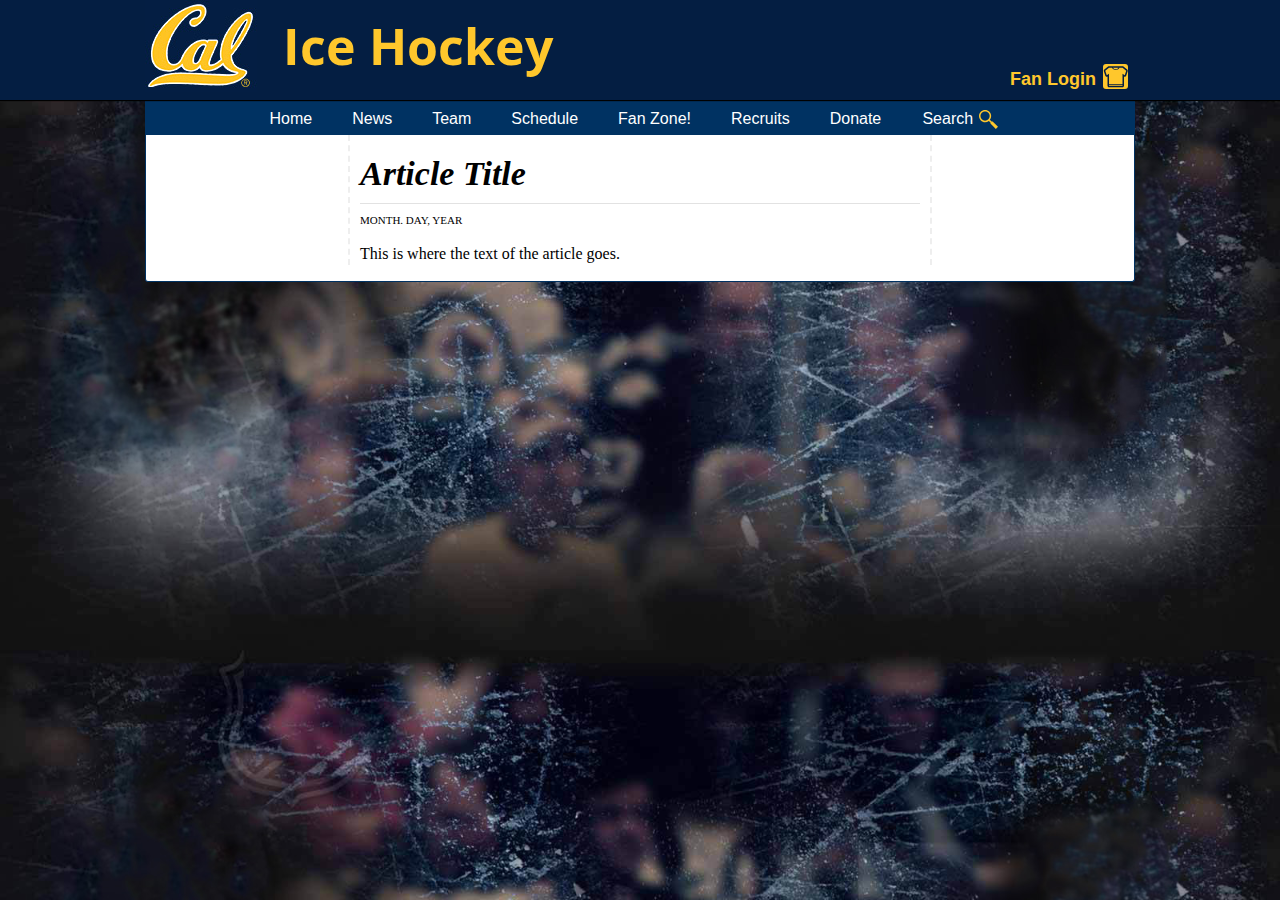
==== articleTemplate.html @ 96359f3d "News, stats, other updates" ====
<!DOCTYPE html PUBLIC "-//W3C//DTD XHTML 1.0 Transitional//EN" "http://www.w3.org/TR/xhtml1/DTD/xhtml1-transitional.dtd">
<html xmlns="http://www.w3.org/1999/xhtml" xml:lang="en" lang="en">
<head>
	<link rel="stylesheet" type="text/css" href="assets/style.css" />
	<link href='http://fonts.googleapis.com/css?family=Open+Sans:400,700' rel='stylesheet' type='text/css'>
	<script src="assets/jquery-1.9.1.js"></script>
	<script type="text/javascript" src="assets/waypoints.min.js" charset="utf-8"></script>
	<script type="text/javascript" src="assets/jquery.easing.1.3.js"></script>
	<script src="assets/script.js"></script>
	<title>Cal Ice Hockey</title>
	<link rel="shortcut icon" href="favicon.ico">
</head>
<body>
	<div id="login-modal-container">
		<div id="login-modal-overlay"></div>
		<div id="login-modal-box-wrapper">
			<div id="login-modal-box">
				<div id="login-modal-header">Login</div>
                <div id="modal-content">
                    <input type="text" id="login-input-box" placeholder="Username"/>
                    <input type="password" id="login-input-box" placeholder="Password"/>
                </div>
                <div id="login-modal-footer">
                    <div id="submit-button" class="modal-button">Submit</div>
                    <div id="login-cancel-button" class="modal-button">Cancel</div>
                </div>
            </div>
        </div>
    </div>
	<div id="header">
		<div id="header-container">
			<div id="header-content">
				<div id="logo"><a href="http://www.berkeley.edu/index.html" target="_blank"><img class="img-scaled-wh" src="assets/images/logo.jpg" /></a></div>
				<a href="index.html"><div id="title">Ice Hockey</div></a>
				<div id="login-container">
					<div id="login">Fan Login</div>
					<div id="login-img"><img id="fan-login-icon" class="img-scaled-wh" src="assets/images/jersey.svg" /></div>
				</div>
				<!-- <div id="social-media-conatiner">
				</div> -->
			</div>
		</div>
	</div>
	<div id="body-container">
		<div id="nav-container">
			<div id="nav">
				<div id="nav-position-container">
					<a href="index.html"><div class="nav-item no-drop">
						<div class="nav-item-content">Home</div>
					</div></a>
					<a href="news.html"><div class="nav-item no-drop">
						<div class="nav-item-content">News</div>
					</div></a>
					<a href="team.html"><div class="nav-item drop-down" id="team">
						<div class="nav-item-content">Team</div>
						<div class="drop-down-container" id="team-menu"><li>2014/2015 Roster</li><a href="coaches.html"><li>Coaches</li></a><a href="stats.html"><li>Stats</li></a></div>
					</div></a>
					<a href="schedule.html"><div class="nav-item drop-down" id="schedule">
						<div class="nav-item-content">Schedule</div>
						<div class="drop-down-container" id="schedule-menu"><li>2014/2015 Schedule</li><a href="directions.html"><li>Directions</li></a></div>
					</div></a>
					<a href="fanzone.html"><div class="nav-item no-drop">
						<div class="nav-item-content">Fan Zone!</div>
					</div></a>
					<a href="recruits.html"><div class="nav-item no-drop">
						<div class="nav-item-content">Recruits</div>
					</div></a>
					<a href="donate.html"><div class="nav-item no-drop">
						<div class="nav-item-content">Donate</div>
					</div></a>
					<div class="nav-item no-drop" id="nav-search">
						<div class="nav-item-content">Search<img id="nav-search-icon" class="img-scaled-wh" src="assets/images/magglass.svg" /></div>
						<div id="search-modal-container">
							<div id="modal-content">
								<input type="text" id="input-box" placeholder="Search CalIceHockey.com..."/>
								<div id="search-button" class="modal-button">Search</div>
	                			<div id="cancel-button" class="modal-button">Cancel</div>
							</div>
						</div>
					</div>
				</div>
			</div>
		</div>
		<div id="content-container" style="height: 100%; background: #fff; padding-bottom: 0px;">
			<div id="article"><div id="article-title">Article Title</div><div id="article-date">Month. Day, Year</div><p>This is where the text of the article goes.</p>
			</div>
		</div>
	</div>
</body>
</html>
---- assets/style.css ----
/*-----------------------UTILITY STYLES---------------------------------------*/

a:visited {
    color: inherit;
    text-decoration: none;
}
a:active {
    color: inherit;
    text-decoration: none;
}
a {
    color: inherit;
    text-decoration: none;
} 
a:hover{
    color: inherit;
    text-decoration: none;
}

body {
    font-family: Arial, sans-serif;
    margin: 0px;
    background: rgba(0,0,0, 1.0);
    background-image: url("images/bground.png");
    background-size: 100%;
    -webkit-font-smoothing: subpixel-antialiased;
    -moz-font-smoothing: subpixel-antialiased;
    -ms-font-smoothing: subpixel-antialiased;
}

#bground-img{
    position: absolute;
    z-index: -100;
}

#body-container {
    position: relative;
    margin: 0px auto;
    width: 990px;
    height: 100%;
    margin-bottom: 10px;
}

.img-scaled-w {
    width: 100%;
}

.img-scaled-h {
    height: 100%;
}

.img-scaled-wh {
    width: 100%;
    height: 100%;
}

/*------------------------------HEADER STYLES---------------------------------*/

#top-wrapper {
    height: 432px;
}

#header {
    position: relative;
    width: 100%;
    z-index: 200;
    height: 100px;
    box-shadow: 0px 1px 1px 0px black;
    background-image: url('images/blah.png');
    background: #041e42;
}

#header-container {
    position: relative;
    height: 100%;
    max-width: 990px;
    margin: 0px auto;
}

#login-container {
    float: right;
    color: #ffc72c;
    font-weight: 700;
    font-size: 18px;
    margin-top: 59px;
}

#social-media-container {
    float: right;
}

#login {
    float: left;
    padding: 10px 0px;
}

#login-img {
    float: right;
    padding: 5px 7px;
    transition: 0.14s;
    -webkit-transition: 0.14s;
    -moz-transition: 0.14s;
    -ms-transition: 0.14s;
}

#fan-login-icon {
    background: #ffc72c;
    border-radius: 3px;
    width: 25px;
    height: 25px;
}

#login-container:hover {
    cursor: pointer;
}

#title {
    float: left;
    color: #ffc72c;
    font-family: 'Open Sans', 'sans-serif';
    font-size: 50px;
    font-weight: 700;
    margin-left: 26px;
    margin-top: 12px;
}

#logo {
    float: left;
    width: 112px;
}

/*---------------------------------MODAL STYLES-------------------------------*/

.modal-button {
    float: left;
    font-size: 12px;
    line-height: 22px;
    margin-right: 20px;
    border-radius: 5px;
    width: 66px;
    text-align: center;
    font-weight: 600;
    cursor: pointer; 
}

#login-modal-container {
    width: 100%;
    height: 1000px;
    position: fixed;
    z-index: 300;
    display: none;
}

#login-modal-overlay {
    background: rgba(0,0,0, 0.85);
    position: absolute;
    width: 100%;
    height: 100%;
    z-index: 305;
}

#login-modal-box-wrapper {
    position: absolute;
    top: 25%;
    left: 50%;
    margin-left: -150px;
    height: 220px;
    width: 300px;
    z-index: 310;
}

#login-modal-box {
    margin-left: auto;
    margin-right: auto;
    height: 100%;
    background-color: #DDD;
    opacity: 0.95;
    position: relative;
    border-radius: 4px;
}

#login-modal-header {
    margin-left: 20px;
    padding-top: 10px;
    padding-bottom: 10px;
    font-size: 20;
    color: #041e42;
    font-weight: 400;
    font-family: arial;
    font-size: 22px;
}

#login-modal-footer {
    position: relative;
    float: right;
}

#login-input-box {
    padding: 10px;
    border: 1px solid #041e42;
    background: rgb(255, 255, 255);
    margin: 0px;
    margin-bottom: 20px;
    width: 236px;
    font-size: 12px;
    font-weight: 700;
    color: black;
    margin-left: 20px;
    border-radius: 3px;
}

#submit-button {
    color: #ffc72c;
    background: #041e42;
    font-size: 16px;
    padding: 8px;
    opacity: .8;
}

#login-cancel-button {
    background: crimson;
    color: white;
    font-size: 16px;
    padding: 8px;
    opacity: .8;
}

#submit-button:hover {
    opacity: 1;
}

#login-cancel-button:hover {
    opacity: 1;
}

/*------------------------------NAV STYLES------------------------------------*/

#nav-container {
    height: 35px;
    position: relative;
}

#nav {
    position: absolute;
    width: 990px;
    background: #003262;
    height: 35px;
    z-index: 100;
}

#nav-position-container {
    width: 781px;
    margin-left: auto;
    margin-right: auto;
    height: 100%;
}

.nav-item {
    float: left;
    height: 100%;
    text-align: center;
    background: inherit;
    color: white;
    transition: 0.22s;
    -webkit-transition: 0.22s;
    -moz-transition: 0.22s;
    -ms-transition: 0.22s;
}

.nav-item:hover {
    background: #041e42;
    color: #FDB515;
    cursor: pointer;
    -moz-box-shadow: inset 0 0 3px #000000;
    -webkit-box-shadow: inset 0 0 3px #000000;
    box-shadow: inset 0 0 3px #000000;
}

.no-drop:hover {
    border-bottom: 5px solid #FDB515;
}

#nav-search {
    width: 117px;
}

#nav-search:hover{
    border-bottom: inherit;
}

.nav-item-content {
    color: inherit;
    font-size: 16px;
    font-family: Arial;
    font-weight: 500;
    /* margin-top: 10px; */
    padding: 10px 20px 7px 20px;
}

#nav-search-icon {
    width: 19px;
    height: 19px;
    float: right;
    margin-left: 5px;
}

#search-modal-container {
    width: 198px;
    height: 59px;
    z-index: 100;
    background: rgba(253,181,21,.90);
    border: 3px solid #041e42;
    border-radius: 0px 0px 10px 10px; 
    padding: 10px;
    display: none; 
}

#input-box {
    border: 1px solid black;
    padding: 6px;
    background: rgba(255, 255, 255, 1.0 );
    width: 183px;
    font-size: 12px;
    font-weight: 600;
    color: black;
    border-radius: 3px;
    line-height: 13px;
    margin-bottom: 5px;
}

.modal-button {
    float: left;
    font-size: 12px;
    line-height: 22px;
    margin-right: 20px;
    border-radius: 5px;
    width: 66px;
    text-align: center;
    font-weight: 600;
    cursor: pointer; 
}

#search-button {
    color: white;
    background: #041e42;
}

#cancel-button {
    color: white;
    background: crimson;
}

#cancel-button:hover {
    background: red;
}

#search-button:hover {
    background: #1b5c9a;
}

.drop-down-container {
    background: #041e42;
    display: none;   
    position: absolute;
    z-index: 100;
    color: black;
    list-style-type: none;
    line-height: 28px;
    border-bottom: 1px solid #fdb515;
    cursor: default;
}

.drop-down-container li {
    padding: 2px 20px;
    font-size: 13px;
    font-weight: 600;
    text-align: left;
    color: #fff;
    border-top: 1px solid #fdb515;
    -webkit-transition: .15s ease-in-out;
    -moz-transition: .15s ease-in-out;
    -ms-transition: .15s ease-in-out;
    -o-transition: .15s ease-in-out;
    transition: .15s ease-in-out;
}

.drop-down-container li:hover {
    background: #003262;
    color: #041e42;
    color: #FDB515;
    text-decoration: underline;
    cursor: pointer;
}

/*-----------------------CONTENT STYLES---------------------------------------*/

#content-container {
    width: 988px;
    margin: 0px auto;
    background: rgba(255,255,255,0.60);
    border-radius: 0px 0px 3px 3px;
    padding-bottom: 20px;
    position: relative;
    border: 1px solid #003262;
    border-top: none;
    /* z-index: 50; */
}

.content-column {
    float: left;
}

#content {
    position: relative;
    margin: 0px auto;
    width: 990px;
    height: 100%;
}

#player-tiles-container {

}

#carousel-container {
    width: 672px;
    overflow: hidden;
    height: 412px;
    position: relative;
    margin: 10px;
    float: left;
}

#carousel {
    width: 4704px;
    height: 412px; 
    margin-left: 0px;
}

.carousel-item {
    width: 672px;
    float: left;
    height: 412px;    
    overflow: hidden;
}

#button-container {
    position: absolute;
    bottom: 20px;
    right: 20px;
}

#carousel-prev {
    float: left;
    width: 40px;
    height: 40px;
    background: rgba(0, 0, 0, 0.5);
    cursor: pointer;
    -webkit-transition: linear 0.2s;
    -moz-transition:linear 0.2s;
    -ms-transition: linear 0.2s;
    transition: linear 0.2s;
    border-radius: 50%;
}
#carousel-next {
    float: left;
    margin-left: 10px;
    height: 40px;
    width: 40px;
    background: rgba(0, 0, 0, 0.5);
    cursor: pointer;
    -webkit-transition: linear 0.2s;
    -moz-transition:linear 0.2s;
    -ms-transition: linear 0.2s;
    transition: linear 0.2s;
    border-radius: 50%;
}

.carousel-button {
    width: 26px;
    height: 26px;
    position: relative;
    top: 50%;
    margin-top: -13px;
    margin-left: auto;
    margin-right: auto;
}

#carousel-prev:hover {
    background: rgba(0, 0, 0, .8);
}
#carousel-next:hover {
    background: rgba(0, 0, 0, .8);
}

#features-container {
    height: 410px;
    width: 284px;
    background: rgba(255,255,255,1.0);
    float: left;
    margin: 10px 10px 10px 0px;
    border-radius: 0px;
    overflow: hidden;
    border: 1px solid #041e42;
    position: relative;
}

.box-content {
    overflow-y: scroll;
    overflow-x: hidden;
    height: 370px;
    width: 300px;
}

.box-item {
    padding: 10px;
    border-bottom: 1px solid #888;
    overflow: hidden;
}

.box-item:hover{
    box-shadow: inset 0 0 3px #888;
    background: #EEE;
    opacity: 0.9;
}

.box-item-title {
    font-size: 16px;
    line-height: 24px;
    font-weight: 700;
    margin-bottom: 5px;
    border-bottom: 1px solid #DDD;
}

.box-item-subtitle {
    font-size: 12px;
    line-height: 18px;
}

.box-title {
    position: relative;
    top: 0px;
    background: #041e42;
    padding: 10px;
    font-size: 18px;
    font-weight: 600;
    color: #ffc72c;
}

.box-title:hover {
    background: #003262;
    text-decoration: underline;
    cursor: pointer;
}

#feature-width {
    width: 265px;
}

#last-feature {
    width: 264px;
    margin-bottom: 16px;
}

#quick-info-container {
    height: 385px;
    margin: 12px 0px 0px 0px;
}

.quick-info-box {
    float: left;
    width: 298px;
    height: 385px;
    background: white;
    margin-right: 22px;
    border-radius: 5px;
    position: relative;
    overflow: hidden;
    border: 1px solid #041e42;

}

#quick-box-width {
    width: 279px;
}

.date {
    float: right;
    font-style: italic;
    font-weight: 600;
}

.elipses {
    font-weight: 900;
    font-size: 18px;
}

.tg  {
    border-collapse:collapse;
    border-spacing:0;
    border-color: #041e42;
    overflow: hidden;
    margin-left: -1px;
    margin-top: -1px;
}
.tg td{
    font-family:Arial, sans-serif;
    font-size:14px;
    padding: 9px 6px;
    border-style:solid;
    border-width:1px;
    overflow:hidden;
    word-break:normal;
    -webkit-word-break:normal;
    -moz-word-break:normal;
    -ms-word-break:normal;
    border-color: #041e42;
}
.tg th{
    font-family:Arial, sans-serif;
    font-size:14px;
    font-weight:normal;
    padding: 6px 4px;
    border-style:solid;
    border-width:1px;
    overflow:hidden;
    word-break:normal;
    -webkit-word-break:normal;
    -moz-word-break:normal;
    -ms-word-break:normal;
}
.tg .tg-wlev{
    font-size:16px;
    font-family:Arial, Helvetica, sans-serif !important;
    border-color: #041e42;
}
.tg .tg-lvl4{
    font-weight:bold;
    font-size:16px;
    font-family:Arial, Helvetica, sans-serif !important;;
    text-align:center;
    border-color: #041e42;
}
.tg .tg-6iqf{
    font-size:16px;
    font-family:Arial, Helvetica, sans-serif !important;;
    text-align:center;
    border-color: #041e42;
}

#feature-footer {
    position: absolute;
    bottom: 0px;
    background: rgba(0,0,0,0.6);
    width: 100%;
    z-index: 100;
}

#footer-icon {
    width: 16px;
    height: 16px;
    margin: 0px auto;
}

#feature-footer:hover {
    background: rgba(0,0,0,0.85);
}

#team-button {
    color: #041e42;
    background: #FDB515;
    font-weight: 600;
}

#team-button:hover {
    background: #FDB515;
    color: white;
    border-bottom: 5px solid #003262;
}

.tile-info {
    position: absolute;
    bottom: 0px;
    width: 227px;
    padding: 10px;
    background: rgba(0,50,98,0.9);
    color: #FDB515;
    font-family: sans-serif;
    font-size: 16px;
    font-weight: 600;
    border-radius: 0px 0px 5px 5px;
}

.tile-name {
    font-size: 18;   
}

.tile-position {
    font-size: 14px;
    color: rgba(255,255,255, 0.8);
 }

.number {
    float: right;
    font-size: 32px;
}

.tile:hover {
    cursor: pointer;
}

.headline {
    height: 50px;
    width: 220px;
    position: absolute;
    padding-top: 5px;
    font-size: 16px;
}

.image-post {
    width: 220px;
    height: 270px;
    padding: 15px;
}

.headline-container {
    padding: 10px 0px;
    margin: 0px 10px;
    font-family: sans-serif;
    font-style: italic;
    font-weight: 600;
    border-top: 1px solid #CCC;
}

.post {
    width: 222px;
    background-color: #EEE;
    margin-bottom: 20px;
    margin-left: 20px;
    box-shadow: 3px 3px 5px #222;
    border-radius: 3px;
    margin-top: 20px;
}

.post:hover {
    cursor: pointer;
}

.image-post-container {
    width: 202px;
    height: 202px;
    padding: 10px;
}

#post-container {
    /* margin-top: 20px; */
    margin-left: auto;
    margin-right: auto;
}

#news-button {
    color: #041e42;
    background: #FDB515;
    font-weight: 600;
}

#news-button:hover {
    background: #FDB515;
    color: white;
    border-bottom: 5px solid #003262;
}

.tile-thumbnail {
    padding: 10px;
    word-wrap: word-break;
    word-wrap: webkit-word-break;
    word-wrap: moz-word-break;
    word-wrap: ms-word-break;

}

#icon-container {
    float: right;
}

.game-icon {
    float: left;
    width: 18px;
    height: 18px;
    background: #fff;
    border: 1px solid black;
    border-radius: 3px;
}

.icon-title {
    float: left;
    font-size: 12px;
    color: white;
    font-weight: 400;
    line-height: 20px;
    margin: 0px 6px 0px 2px;
}

#home-icon {
    background: #fdb515;
    border: 1px solid #003262;
}

#away-icon {
    background: #003262;
    border: 1px solid #fdb515;
}

.home-team {
    width: 40px;
    height: 40px;
    border: 1px solid #003262;
    padding: 5px;
    border-radius: 3px;
    overflow: hidden;
    float: left;
    background: #ffc72c;
}

.away-team {
    width: 40px;
    height: 40px;
    border: 1px solid #ffc72c;
    padding: 5px;
    border-radius: 3px;
    overflow: hidden;
    float: left;
    background: #003262;
}

.game-info {
    float: left;
    margin-left: 10px;
    padding-left: 10px;
    height: 60px;
    overflow: hidden;
    border-left: 1px dotted #AAA;
}

.game-title {
    color: #041e42;
    font-weight: 600;
    font-size: 18px;
}
 
.game-date {
    font-size: 12px;
}

.game-tix {
    font-size: 12px;
    background: #003262;
    color: #ffc72c;
    border-radius: 3px;
    padding: 4px;
    margin: 1px 0px;
    width: 55px;
}

.game-tix:hover {
    cursor: pointer;
    text-decoration: underline;
}

.social-img {
    width: 40px;
    height: 40px;
    padding: 5px;
    border-radius: 3px;
    overflow: hidden;
    float: left;
}

.social-title {
    font-size: 22px;
    color: #041e42;
    margin-top: 12px;
}

.tweet {
    margin: 5px;
    
    border-top: 1px dotted #AAA;
    padding: 3px;
    color: black;
    font-size: 12px;
}

/*------------http://simonlockyer.info/flip-div-css3-tutorial/-------------*/ 
.panel { 
    position: relative;
    width: 247px;
    height: 247px;
    float: left;
    box-shadow: inset 0px 0px 6px #444;
    background: rgba(255,255,255, 0.70);
    border-radius: 5px;
    overflow: hidden;
    -webkit-perspective: 600px;
    -moz-perspective: 600px;
}
/* -- make sure to declare a default for every property that you want animated -- */
/* -- general styles, including Y axis rotation -- */
.panel .front {
    position: absolute;
    top: 0;
    z-index: 900;
    width: inherit;
    height: inherit;
    text-align: center;
    -webkit-transform: rotateX(0deg) rotateY(0deg);
    -webkit-transform-style: preserve-3d;
    -webkit-backface-visibility: hidden;
    -moz-transform: rotateX(0deg) rotateY(0deg);
    -moz-transform-style: preserve-3d;
    -moz-backface-visibility: hidden;
    /* -- transition is the magic sauce for animation -- */
    -o-transition: all .4s ease-in-out;
    -ms-transition: all .4s ease-in-out;
    -moz-transition: all .4s ease-in-out;
    -webkit-transition: all .4s ease-in-out;
    transition: all .4s ease-in-out;
    
}
.panel.flip .front {
    z-index: 900;
    -webkit-transform: rotateY(180deg);
    -moz-transform: rotateY(180deg);
    -ms-transform: rotateY(180deg);
    -o-transform: rotateY(180deg);
    transform: rotateY(180deg);
}
.panel .back {
    position: absolute;
    top: 0;
    z-index: 800;
    width: inherit;
    height: inherit;
    background: #041e42;
    border-radius: inherit;
    -webkit-transform: rotateY(-180deg);
    -webkit-transform-style: preserve-3d;
    -webkit-backface-visibility: hidden;
 
    -moz-transform: rotateY(-180deg);
    -moz-transform-style: preserve-3d;
    -moz-backface-visibility: hidden;
    /* -- transition is the magic sauce for animation -- */
    -o-transition: all .4s ease-in-out;
    -ms-transition: all .4s ease-in-out;
    -moz-transition: all .4s ease-in-out;
    -webkit-transition: all .4s ease-in-out;
    transition: all .4s ease-in-out;
    
}
.panel.flip .back {
    z-index: 1000;
    -webkit-transform: rotateX(0deg) rotateY(0deg);
    -moz-transform: rotateX(0deg) rotateY(0deg);
    -ms-transform: rotateX(0deg) rotateY(0deg);
    -o-transform: rotateX(0deg) rotateY(0deg);
    transform: rotateX(0deg) rotateY(0deg);
    
 }

 .panel .back p {
    color: rgba(255,255,255, 0.8);
    padding: 0px 20px;
    font-size: 14px;
    line-height: 20px;
    word-wrap: break-word;
    max-height: 247px;
}

.panel .back p span {
    color: #FDB515;
    font-weight: 600;
    font-size: 15px;
}

/*------------------------Schedule STYLES-------------------------------------*/

#schedule-content-container {
    width: 988px;
    height: 100%;
    margin: 0px auto;
    background: #fff;
    border-radius: 0px 0px 3px 3px;
    /* padding-bottom: 20px; */
    position: relative;
    border: 1px solid #003262;
    border-top: none;
    /* z-index: 50; */
    overflow: hidden;
}

table {
  border-collapse: collapse;
  width: 100%;
}

#schedule-table {
  font-size: 14px;
}

caption{
  display: table-caption;
  background: #FDB515;
  color: #041E42;
  padding: 20px 0px;
  font-weight: bold;
  line-height: 20px;
  font-size: 20px;
}

.table th, .table td {
  padding: 8px;
  line-height: 20px;
  text-align: left;
  vertical-align: top;
  border-bottom: 1px solid #ddd;
}

.table td a:hover {
    color: #FDB515;
    text-decoration: underline;
}

#schedule-table .date {
  width: 15%;
}

#schedule-table thead tr th {
  background: none repeat scroll 0 0 #041E42;
  color: #ffffff;
  text-transform: uppercase;
}

.even {
  font-family: Arial, Helvetica;
  font-size: 9pt;
  background-color: #F1F1F1;
}

.odd {
  font-size: 9pt;
  background-color: #F1F1F1;
}

#schedule-table tbody tr:nth-child(odd) {
  background: #eee;
}

.quick-box-content-container {
    overflow-y: scroll;
    overflow-x: hidden;
    height: 345px;
    width: 315px;
}

#donation-container {
    float: left;
    width: 548px;
    margin: 2px 10px 0px 90px;
    padding: 30px 20px 0px 20px;
    border-left: 3px dotted #ccc;
    border-right: 3px dotted #ccc;
    font-size: 16px;
    color: #041e42;
    line-height: 40px;
    height: 97%;
}

#donation-thankyou {
    float: left;
    width: 252px; 
    margin: 30px 10px 0px 0px; 
    padding: 0px 20px 10px 10px;  
    border-bottom: 3px dotted #ccc; 
    font-size: 14px;  
    color: #041e42;
    line-height: 24px;
    font-weight: 600;
}
#donation-button-container {
    /* position: relative; */
    margin: 40px auto 0px auto;
    width: 344px;
    height: 50px;
}

.donation-button {
    float: left;
    width: 150px;
    height: 46px;
    background: blue;
    margin-right: 40px;
    text-align: center;
    line-height: 45px;
    letter-spacing: 0px;
    font-weight: 600;
    font-size: 18px;
    border-radius: 2px;
    border: 1px solid #041e42;
    opacity: .8;
}

#donate {
    background: #FDB515;
}

#sponsor {
    margin-right: 0px;
    background: #ccc;
}

.donation-button:hover {
    opacity: 1.0;
    cursor: pointer;
    text-decoration: underline;
}

#recruit-container {
    float: left;
    width: 550px;
    margin: 2px 10px 0px 90px;
    padding: 25px 20px 0px 20px;
    border-left: 3px dotted #ccc;
    border-right: 3px dotted #ccc;
    font-size: 16px;
    color: #041e42;
    line-height: 40px;
    height: 98%;
}

#recruit-button-container {
    margin: 40px auto 0px auto;
    width: 152px;
    height: 48px;
}

#exec-list {
    float: left;
    margin: 17px 10px 0px 10px;
}

#exec-list-title {
    font-size: 22px;

    line-height: 33px;
    color: #041e42;
    border-bottom: 2px solid #FDB515;
    margin-bottom: 10px;
}

.exec {
    color: #041e42;

    font-size: 14px;
    line-height: 24px;
    background: #ddd;
    padding: 7px;
    border-radius: 3px;
    margin-bottom: 10px;
}

.exec-email-button {
    background: #FDB515;
    
    padding: 5px;
    margin-left: 5px;
    border-radius: 5px;
    font-weight: 600;
    opacity: .8;
}

.exec-email-button:hover {
    opacity: 1.0;
}

.exec:hover {
    background: #ccc;
}

#fan-zone-box-container {
    height: 415px;
    width: 100%;
}

.fan-zone-box {
    float: left;
    width: 263px;
    margin-left: 50px;
    margin-top: 25px;
    background: #fff;
    height: 351px;
    border-radius: 5px;
    border: 1px solid #003262;
    overflow: hidden;
}

.fan-zone-box-title {
    margin: 10px 15px 0px 15px;

    padding: 5px;
    border-bottom: 2px solid #fdb515;
    font-size: 18px;
    font-weight: 600;
    color: #003262;
    text-align: center;
}

#fan-of-the-week-container {
    width: 225px;
    margin: 15px auto;
    border: 2px solid #ccc;
    position: relative;
    overflow: hidden;
    border-radius: 50%;
    background: #fff;
}

#fan-basic-info-box {
    position: absolute;
    bottom: 0px;
    width: 185px;
    color: #041e42;
    height: 50px;
    overflow: hidden;
    text-align: center;
    background: rgba(253, 181, 21, .9);
    padding: 0px 20px;
    line-height: 24px;
    font-size: 12px;
}

#fan-basic-info-box:hover {
    top: 0px;
    height: 100%;
}

#fan-of-the-week-info {
    
    margin: 10px 0px 0px 0px;
    color: #003262;
    font-size: 16px;
    border-radius: 4px;
    text-align: center;
}

#upcoming-events-container {
    background: #fff;
    border: 1px solid #fff;
    width: 576px;
    height: 250px;
    float: left;
    margin-left: 50px;
    margin-right: 50px;
    background: #041e42;
    overflow: hidden;
    border-radius: 2px;
}

#support-container {
    float: left;
    width: 263px;
    height: 250px;
    background: #fff;
    border: 1px solid #fdb515;
    border-radius: 3px;
}

#more-fan-stuff-container {
    height: 252px;

    position: relative;
}

#upcoming-events-title {
    color: #fdb515;
    border-bottom: 2px solid #fdb515;
    margin: 10px 15px 10px 15px;
    font-size: 18px;
    font-weight: 600;
    padding: 5px;
    overflow: hidden;
}

.event-container {
    margin: 10px 15px;
    padding: 10px;
    background: #003262;
    border-radius: 2px;
    height: 50px;
}

.event-date {
    width: 50px;
    height: 50px;
    background: #041e42;
    border-radius: 3px;
    float: left;
    color: white;
    overflow: hidden;
}

.event-desc {
    float: left;

    margin-left: 20px;
    background: #194671;
    width: 446px;
    border-radius: 2px;
    height: 40px;
    padding: 5px;
}

.event-month {
    text-align: center;

    font-size: 16px;
    padding: 2px;
    border-bottom: 1px solid #325a81;
    background: #4c6f91;
}

.event-day {
    
    background: #194671;
    text-align: center;
    font-weight: 600;
    font-size: 20px;
    padding: 2px;
}

.event-title {
    height: 19px;
    border-bottom: 1px solid #325a81;
    color: #fff;
}

.event-info {
    height: 20px;
    color: #999;
    font-size: 14px;
    padding-top: 4px;
}

#event-list-container {
    overflow-x: hidden;
    overflow-y: scroll;
    width: 592px;
    height: 197px;
}

#support-title {
    margin: 10px 15px 0px 15px; 
    padding: 5px; 
    border-bottom: 2px solid #003262; 
    font-size: 18px; 
    font-weight: 600; 
    color: #fdb515; 
    text-align: center;
}

#support-text {
    color: #003262;
    margin: 10px 15px;
    font-size: 14px;
    line-height: 22px;
}

#support-donate {
    opacity: .8;
    background: #fdb515;
    border: 1px solid #041e42;
    width: 140px;
    height: 40px;
    margin: auto;
    text-align: center;
    line-height: 40px;
}

#support-donate:hover {
    opacity: 1;
    text-decoration: underline;
    cursor: pointer;
}

.coach-container {
    padding: 60px 10px 10px 10px;

    margin-bottom: 20px;
    overflow: hidden;
}

.coach-title {
    margin: 10px auto;
    
    text-align: center;
    font-size: 24px;
    color: #041e42;
    font-weight: 800;
}

.coach-img-container {
    width: 200px;
    height: 200px;
    margin: auto;
    background: #eee;
    border-radius: 50%;
    border: 2px solid #003262;
    overflow: hidden;
}

.coach-name {
    text-align: center;

    color: #041e42;
    /* color: #fdb515; */
    font-size: 22px;
    margin: 10px auto;
    font-weight: 800;
}

.coach-info {
    width: 600px;
    
    margin: auto;
    line-height: 30px;
    font-size: 15px;
    color: #003262;
    background: #fff;
    border: 1px solid #fdb515;
    padding: 10px;
    border-radius: 3px;
}

footer {
    font-size: 12px;
    line-height: 24px;
    color: white;
    width: 900px;
    margin: auto;
    text-align: center;
    padding: 0px 10px 10px 10px;
}

#directions-container {
    float: left;
    width: 548px;
    margin: 2px 0px 0px 90px;
    padding: 14px 20px 0px 20px;
    border-left: 3px dotted #ccc;
    border-right: 3px dotted #ccc;
    font-size: 14px;
    color: #041e42;
    line-height: 28px;
    height: 97%;
}

#ice-center-info {
    float: left;
    width: 280px; 
    margin: 20px 0px 0px 4px; 
    padding: 0px 10px 10px 10px;  
    border-bottom: 3px dotted #ccc; 
    font-size: 14px;  
    color: #041e42;
    line-height: 24px;
    font-weight: 600;
}

.trans-title {
    text-align: center;

    font-size: 16px;
    font-weight: 800;
    color: #003262;
    text-decoration: underline;
}

#directions-container ul {
    background: #fff;
    border-radius: 5px;
    border: 1px solid #fdb515;
    color: #003262;
    margin-top: 2px;
}

table.sortable th:not(.sorttable_sorted):not(.sorttable_sorted_reverse):not(.sorttable_nosort):after { 
    content: " \25B4\25BE" 
}

#article {
    width: 560px;
    height: 100%;
    background: #fff;
    border-left: 2px dashed #eee;
    border-right: 2px dashed #eee;
    margin: auto;
    line-height: 23px;
    padding: 20px 10px 0px 10px;
    font-size: 16px;
    font-family: georgia;
}

#article-title {
    font-size: 34px;
    line-height: 38px;
    font-style: italic;
    font-weight: 700;
    padding-bottom: 10px;
    border-bottom: 1px solid #e2e2e2;
}

#article-date {
    font-size: 11px;
    
    line-height: 12px;
    margin-top: 10px;
    text-transform: uppercase;
}
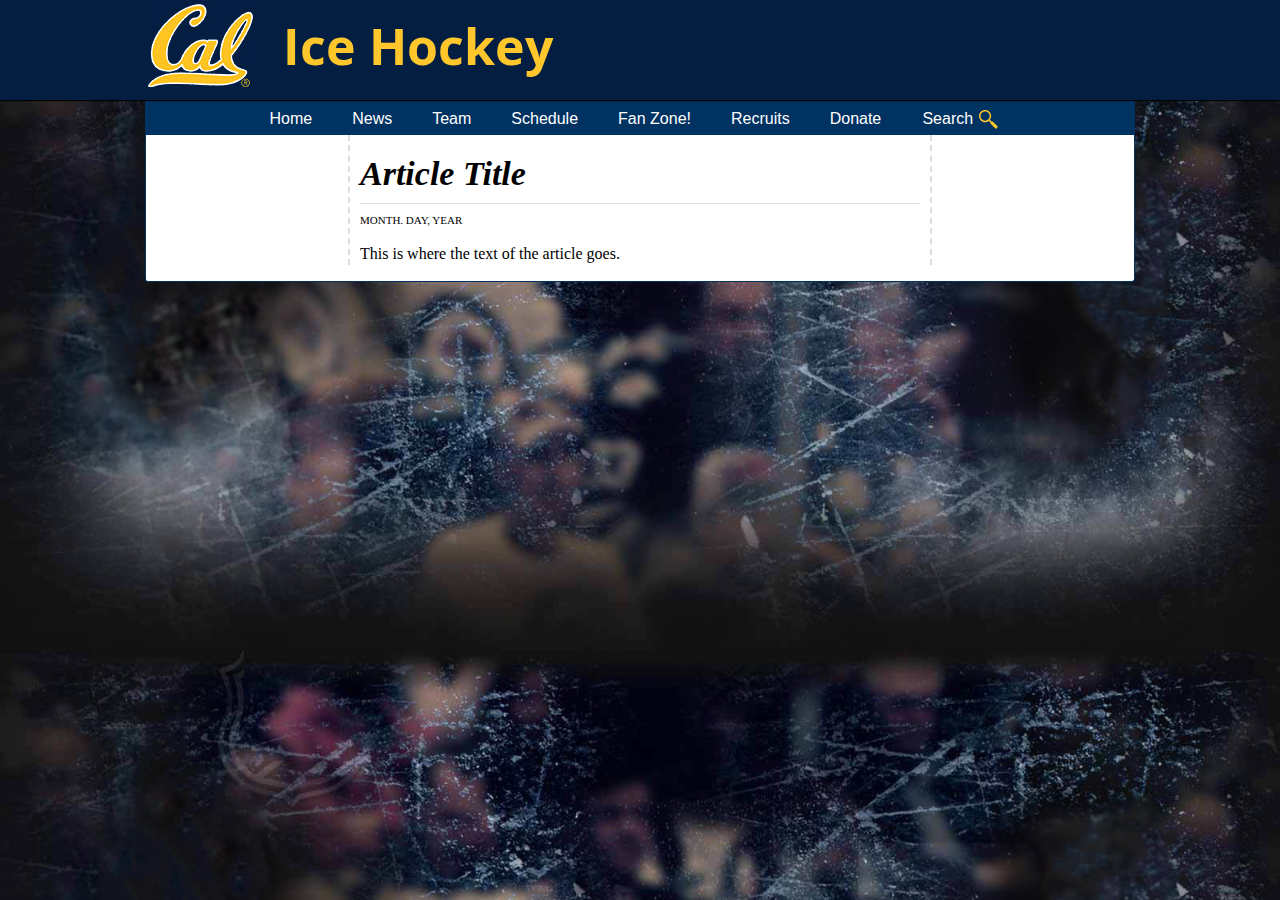
==== commit 65fa387a: "Minor Updates" ====
--- a/articleTemplate.html
+++ b/articleTemplate.html
@@ -11,7 +11,7 @@
 	<link rel="shortcut icon" href="favicon.ico">
 </head>
 <body>
-	<div id="login-modal-container">
+	<!-- <div id="login-modal-container">
 		<div id="login-modal-overlay"></div>
 		<div id="login-modal-box-wrapper">
 			<div id="login-modal-box">
@@ -26,16 +26,16 @@
                 </div>
             </div>
         </div>
-    </div>
+    </div> -->
 	<div id="header">
 		<div id="header-container">
 			<div id="header-content">
 				<div id="logo"><a href="http://www.berkeley.edu/index.html" target="_blank"><img class="img-scaled-wh" src="assets/images/logo.jpg" /></a></div>
 				<a href="index.html"><div id="title">Ice Hockey</div></a>
-				<div id="login-container">
+				<!-- <div id="login-container">
 					<div id="login">Fan Login</div>
 					<div id="login-img"><img id="fan-login-icon" class="img-scaled-wh" src="assets/images/jersey.svg" /></div>
-				</div>
+				</div> -->
 				<!-- <div id="social-media-conatiner">
 				</div> -->
 			</div>
--- a/assets/style.css
+++ b/assets/style.css
@@ -117,7 +117,7 @@
 #title {
     float: left;
     color: #ffc72c;
-    font-family: 'Open Sans', 'sans-serif';
+    font-family: 'Open Sans', 'sans-serif', Arial;
     font-size: 50px;
     font-weight: 700;
     margin-left: 26px;
@@ -321,7 +321,6 @@
     background: rgba(255, 255, 255, 1.0 );
     width: 183px;
     font-size: 12px;
-    font-weight: 600;
     color: black;
     border-radius: 3px;
     line-height: 13px;
@@ -404,6 +403,7 @@
     border: 1px solid #003262;
     border-top: none;
     /* z-index: 50; */
+    height: 100%;
 }
 
 .content-column {
@@ -495,7 +495,7 @@
 #features-container {
     height: 410px;
     width: 284px;
-    background: rgba(255,255,255,1.0);
+    background: #fff;
     float: left;
     margin: 10px 10px 10px 0px;
     border-radius: 0px;
@@ -513,7 +513,7 @@
 
 .box-item {
     padding: 10px;
-    border-bottom: 1px solid #888;
+    border-bottom: 1px solid #111;
     overflow: hidden;
 }
 
@@ -521,6 +521,10 @@
     box-shadow: inset 0 0 3px #888;
     background: #EEE;
     opacity: 0.9;
+}
+
+.box-item:hover .box-item-title {
+    border-color: #333;
 }
 
 .box-item-title {
@@ -528,7 +532,8 @@
     line-height: 24px;
     font-weight: 700;
     margin-bottom: 5px;
-    border-bottom: 1px solid #DDD;
+    border-bottom: 1px solid #e2e2e2;
+    font-style: italic;
 }
 
 .box-item-subtitle {
@@ -552,13 +557,12 @@
     cursor: pointer;
 }
 
-#feature-width {
+.feature-width {
     width: 265px;
 }
 
-#last-feature {
-    width: 264px;
-    margin-bottom: 16px;
+.feature-width:hover {
+    cursor: pointer;
 }
 
 #quick-info-container {
@@ -1066,7 +1070,7 @@
     float: left;
     width: 548px;
     margin: 2px 10px 0px 90px;
-    padding: 30px 20px 0px 20px;
+    padding: 25px 20px 0px 20px;
     border-left: 3px dotted #ccc;
     border-right: 3px dotted #ccc;
     font-size: 16px;
@@ -1078,7 +1082,7 @@
 #donation-thankyou {
     float: left;
     width: 252px; 
-    margin: 30px 10px 0px 0px; 
+    margin: 27px 10px 0px 0px; 
     padding: 0px 20px 10px 10px;  
     border-bottom: 3px dotted #ccc; 
     font-size: 14px;  
@@ -1162,7 +1166,7 @@
 
     font-size: 14px;
     line-height: 24px;
-    background: #ddd;
+    background: #eee;
     padding: 7px;
     border-radius: 3px;
     margin-bottom: 10px;
@@ -1183,7 +1187,7 @@
 }
 
 .exec:hover {
-    background: #ccc;
+    background: #ddd;
 }
 
 #fan-zone-box-container {
@@ -1411,7 +1415,7 @@
     width: 200px;
     height: 200px;
     margin: auto;
-    background: #eee;
+    background: #fff;
     border-radius: 50%;
     border: 2px solid #003262;
     overflow: hidden;
@@ -1444,7 +1448,7 @@
     font-size: 12px;
     line-height: 24px;
     color: white;
-    width: 900px;
+    width: 910px;
     margin: auto;
     text-align: center;
     padding: 0px 10px 10px 10px;
@@ -1467,7 +1471,7 @@
     float: left;
     width: 280px; 
     margin: 20px 0px 0px 4px; 
-    padding: 0px 10px 10px 10px;  
+    padding: 0px 10px 10px 8px;  
     border-bottom: 3px dotted #ccc; 
     font-size: 14px;  
     color: #041e42;
@@ -1500,8 +1504,8 @@
     width: 560px;
     height: 100%;
     background: #fff;
-    border-left: 2px dashed #eee;
-    border-right: 2px dashed #eee;
+    border-left: 2px dashed #ddd;
+    border-right: 2px dashed #ddd;
     margin: auto;
     line-height: 23px;
     padding: 20px 10px 0px 10px;
